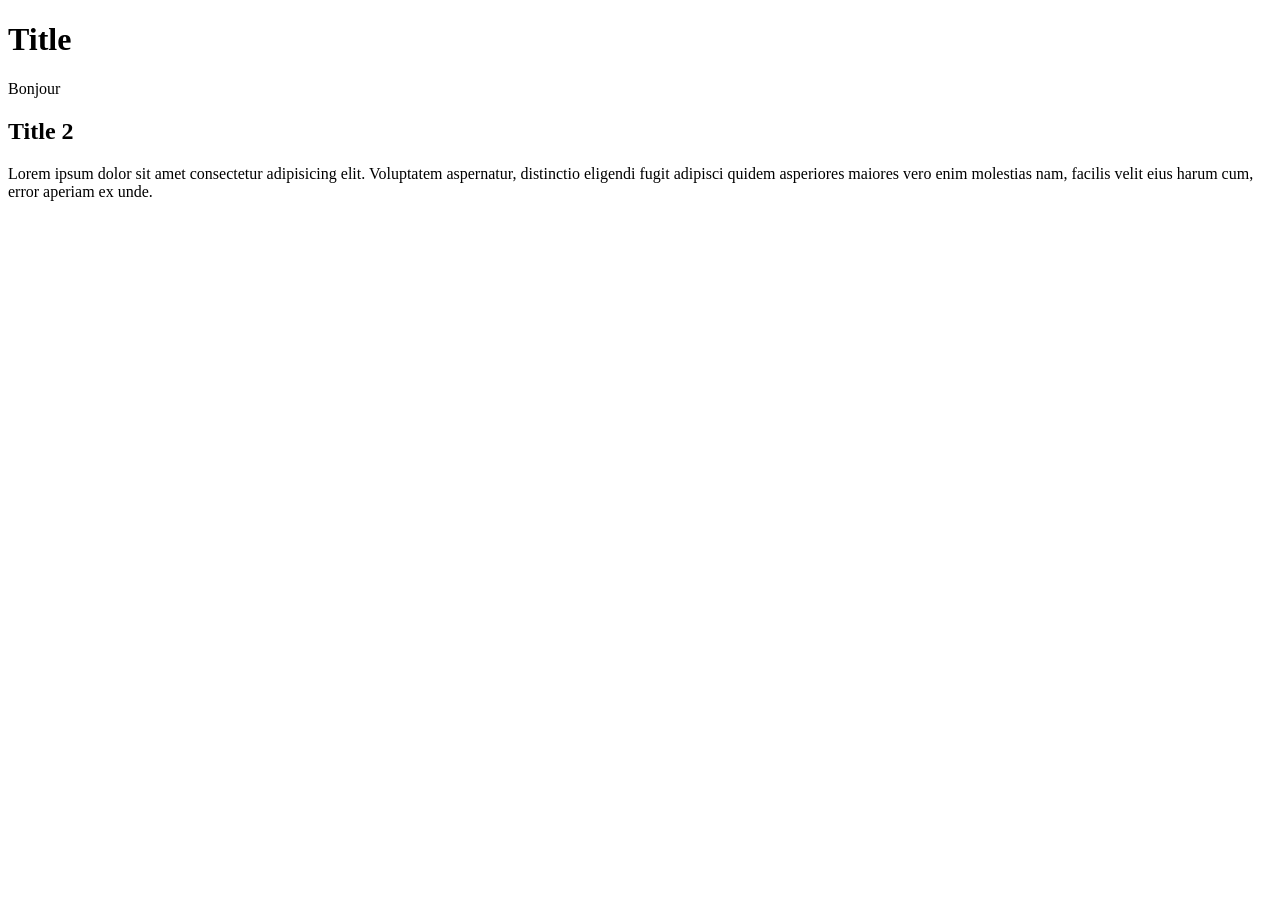
==== src/index.html @ 56975864 "mise a jour" ====
<!DOCTYPE html>
<html lang="en">
<head>
  <meta charset="UTF-8">
  <meta http-equiv="X-UA-Compatible" content="IE=edge">
  <meta name="viewport" content="width=device-width, initial-scale=1.0">
  <link rel="stylesheet" href="style.css">
  <title>Document</title>
</head>
<body>
  <h1>Title</h1>
  <p>Bonjour</p>
  <section>
    <h2>Title 2</h2>
    <p>Lorem ipsum dolor sit amet consectetur adipisicing elit. Voluptatem aspernatur, distinctio eligendi fugit adipisci quidem asperiores maiores vero enim molestias nam, facilis velit eius harum cum, error aperiam ex unde.</p>
  </section>
</body>
</html>
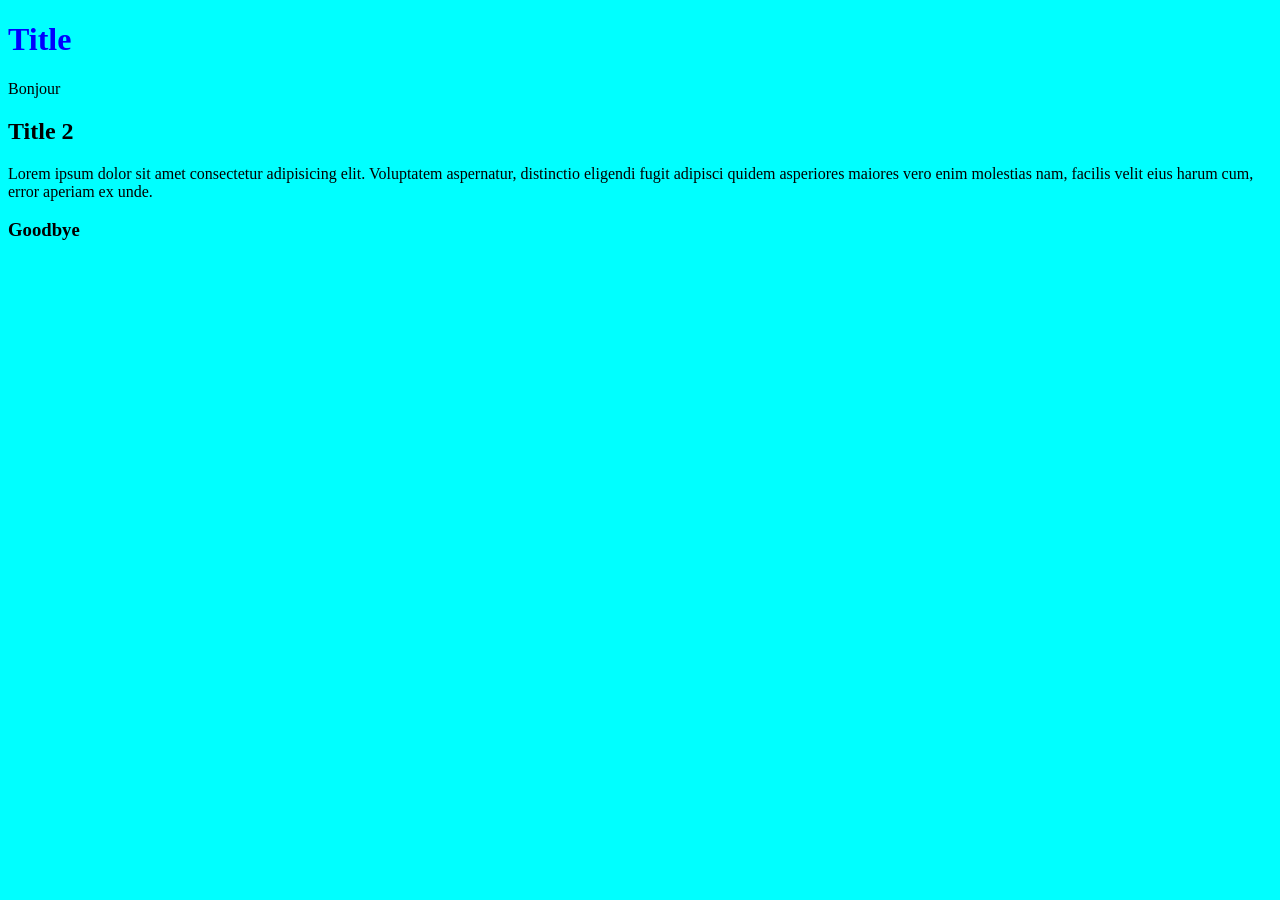
==== commit acf59543: "add footer" ====
--- a/src/index.html
+++ b/src/index.html
@@ -14,5 +14,8 @@
     <h2>Title 2</h2>
     <p>Lorem ipsum dolor sit amet consectetur adipisicing elit. Voluptatem aspernatur, distinctio eligendi fugit adipisci quidem asperiores maiores vero enim molestias nam, facilis velit eius harum cum, error aperiam ex unde.</p>
   </section>
+  <footer>
+    <h3>Goodbye</h3>
+  </footer>
 </body>
 </html>
--- a/src/style.css
+++ b/src/style.css
@@ -0,0 +1,6 @@
+body {
+  background-color: aqua;
+}
+h1 {
+  color: blue;
+}
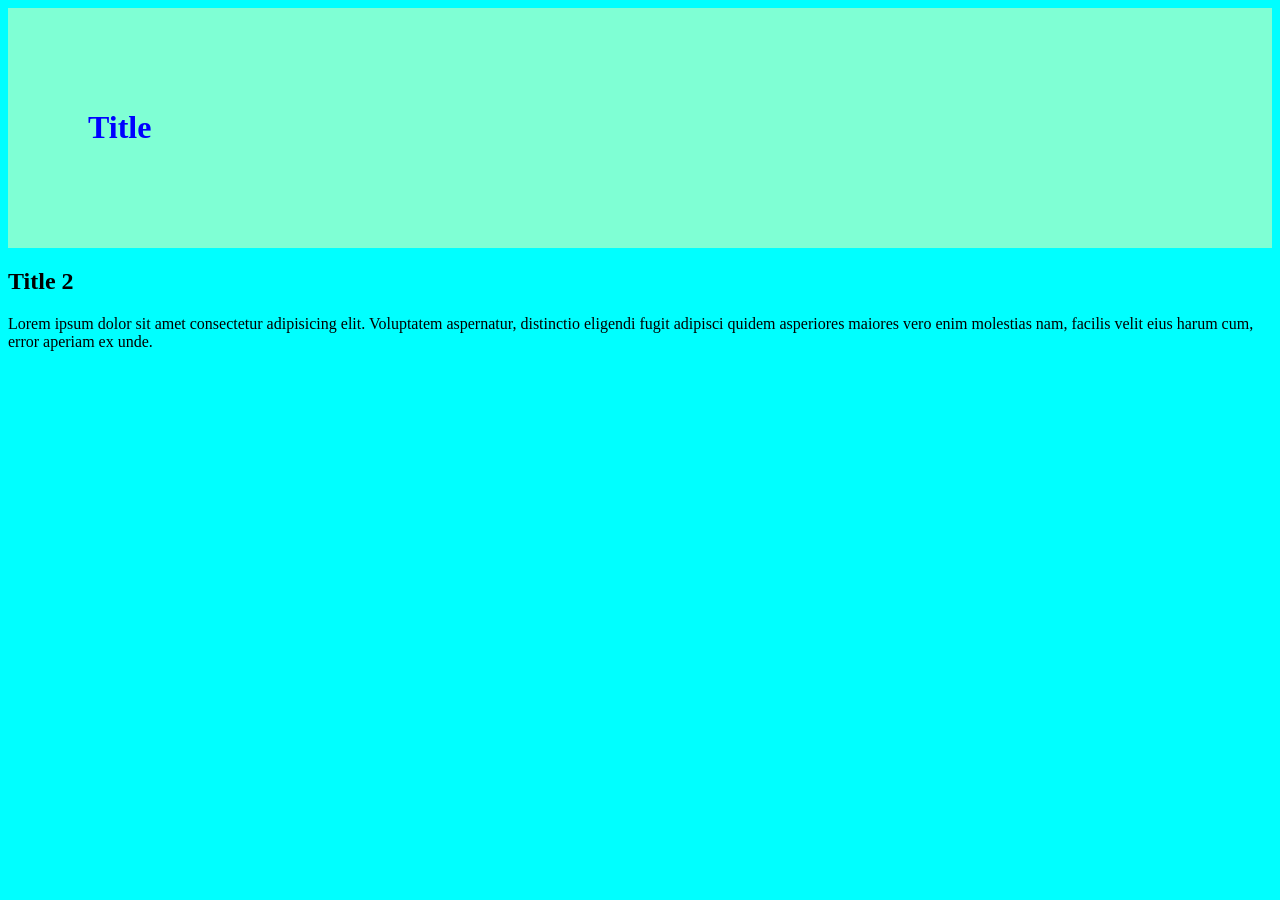
==== commit e051f847: "header mise a jour" ====
--- a/src/index.html
+++ b/src/index.html
@@ -8,14 +8,12 @@
   <title>Document</title>
 </head>
 <body>
+  <header>
   <h1>Title</h1>
-  <p>Bonjour</p>
+</header>
   <section>
     <h2>Title 2</h2>
     <p>Lorem ipsum dolor sit amet consectetur adipisicing elit. Voluptatem aspernatur, distinctio eligendi fugit adipisci quidem asperiores maiores vero enim molestias nam, facilis velit eius harum cum, error aperiam ex unde.</p>
   </section>
-  <footer>
-    <h3>Goodbye</h3>
-  </footer>
 </body>
 </html>
--- a/src/style.css
+++ b/src/style.css
@@ -3,4 +3,8 @@
 }
 h1 {
   color: blue;
+}
+header {
+  background-color: aquamarine;
+  padding: 5rem;
 }
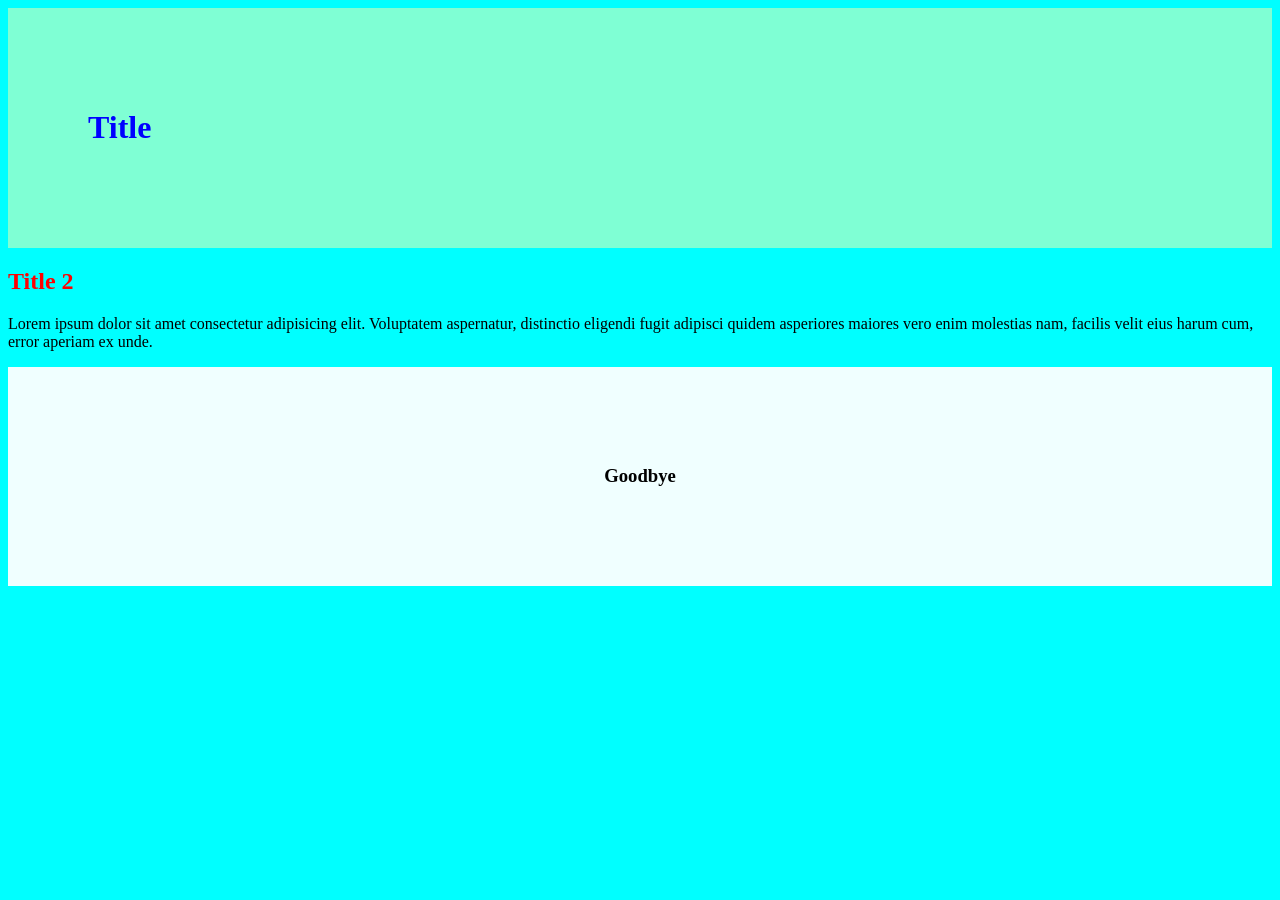
==== commit e63184ff: "Merge branch 'header' into dev" ====
--- a/src/index.html
+++ b/src/index.html
@@ -15,5 +15,8 @@
     <h2>Title 2</h2>
     <p>Lorem ipsum dolor sit amet consectetur adipisicing elit. Voluptatem aspernatur, distinctio eligendi fugit adipisci quidem asperiores maiores vero enim molestias nam, facilis velit eius harum cum, error aperiam ex unde.</p>
   </section>
+  <footer>
+    <h3>Goodbye</h3>
+  </footer>
 </body>
 </html>
--- a/src/style.css
+++ b/src/style.css
@@ -1,3 +1,11 @@
+h2 {
+  color: red;
+}
+footer {
+  background-color: azure;
+  padding: 5rem;
+  text-align: center;
+}
 body {
   background-color: aqua;
 }
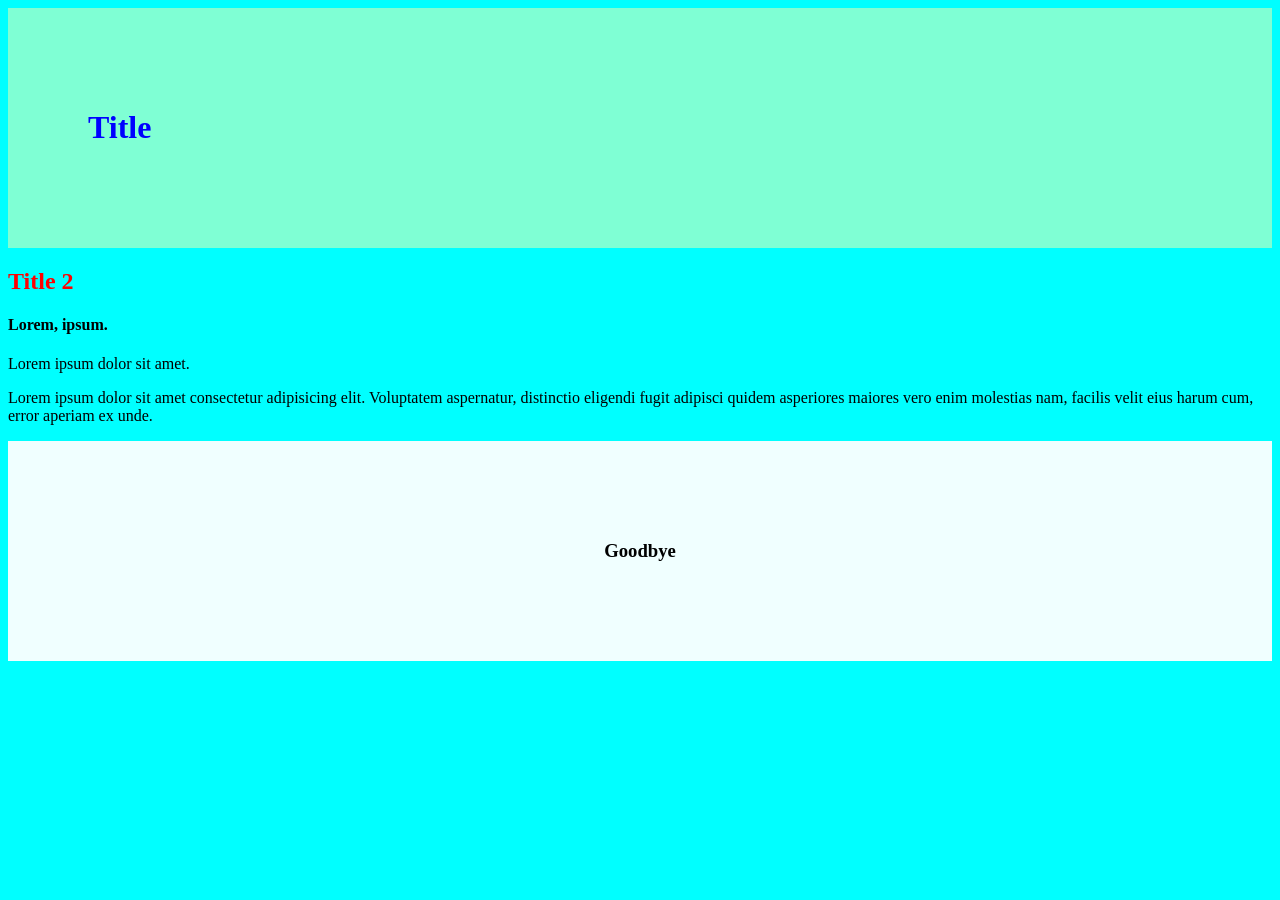
==== commit f62e6102: "add h4, p" ====
--- a/src/index.html
+++ b/src/index.html
@@ -13,6 +13,8 @@
 </header>
   <section>
     <h2>Title 2</h2>
+    <h4>Lorem, ipsum.</h4>
+    <p>Lorem ipsum dolor sit amet.</p>
     <p>Lorem ipsum dolor sit amet consectetur adipisicing elit. Voluptatem aspernatur, distinctio eligendi fugit adipisci quidem asperiores maiores vero enim molestias nam, facilis velit eius harum cum, error aperiam ex unde.</p>
   </section>
   <footer>
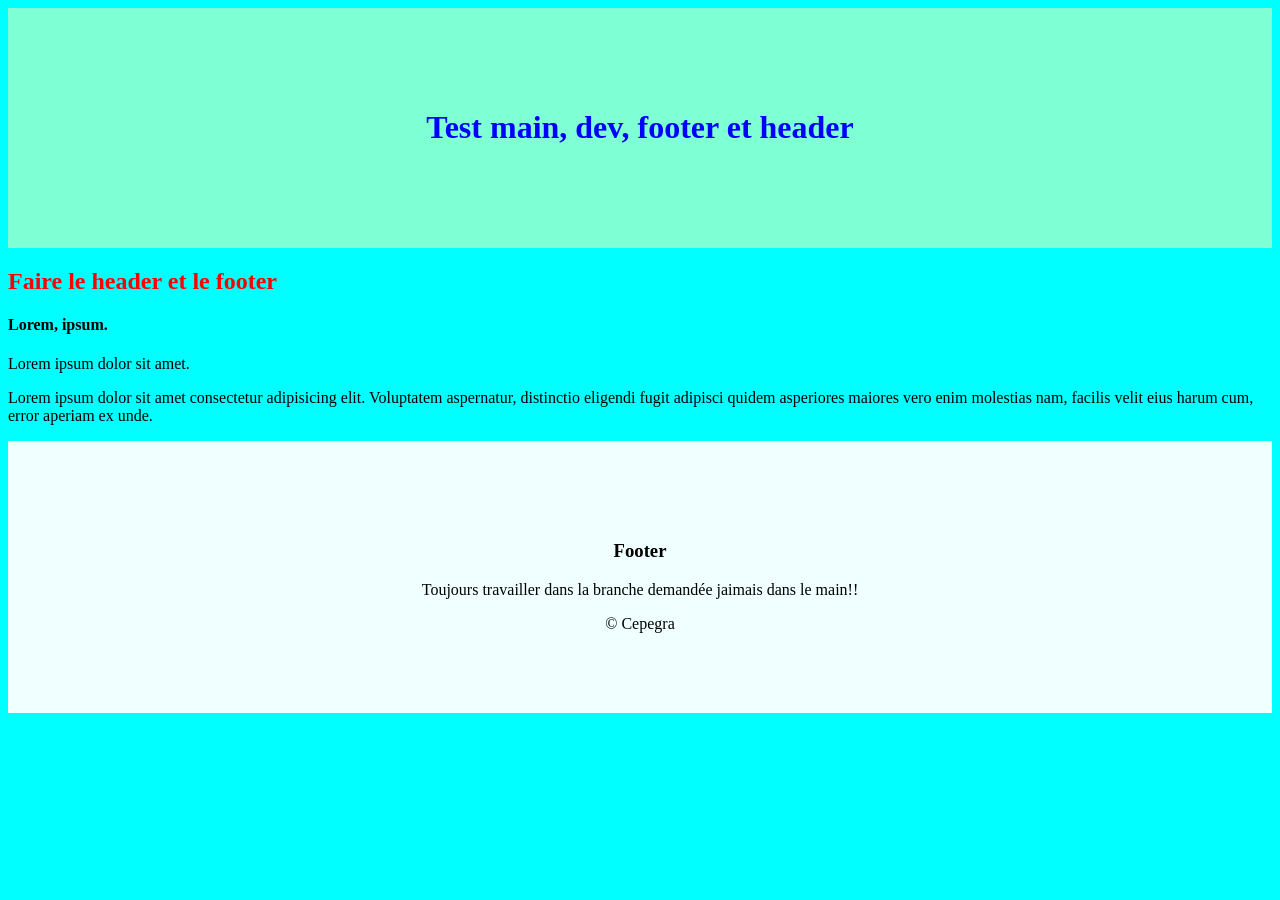
==== commit cc771ecb: "dev branch" ====
--- a/src/index.html
+++ b/src/index.html
@@ -1,24 +1,28 @@
 <!DOCTYPE html>
-<html lang="en">
-<head>
-  <meta charset="UTF-8">
-  <meta http-equiv="X-UA-Compatible" content="IE=edge">
-  <meta name="viewport" content="width=device-width, initial-scale=1.0">
-  <link rel="stylesheet" href="style.css">
-  <title>Document</title>
-</head>
-<body>
-  <header>
-  <h1>Title</h1>
-</header>
-  <section>
-    <h2>Title 2</h2>
-    <h4>Lorem, ipsum.</h4>
-    <p>Lorem ipsum dolor sit amet.</p>
-    <p>Lorem ipsum dolor sit amet consectetur adipisicing elit. Voluptatem aspernatur, distinctio eligendi fugit adipisci quidem asperiores maiores vero enim molestias nam, facilis velit eius harum cum, error aperiam ex unde.</p>
-  </section>
-  <footer>
-    <h3>Goodbye</h3>
-  </footer>
-</body>
+<html lang="fr">
+  <head>
+    <meta charset="UTF-8" />
+    <meta http-equiv="X-UA-Compatible" content="IE=edge" />
+    <meta name="viewport" content="width=device-width, initial-scale=1.0" />
+    <link rel="stylesheet" href="style.css" />
+    <title>Test github</title>
+  </head>
+  <body>
+    <header>
+      <h1>Test main, dev, footer et header</h1>
+    </header>
+    <main>
+      <section>
+        <h2>Faire le header et le footer</h2>
+        <h4>Lorem, ipsum.</h4>
+        <p>Lorem ipsum dolor sit amet.</p>
+        <p>Lorem ipsum dolor sit amet consectetur adipisicing elit. Voluptatem aspernatur, distinctio eligendi fugit adipisci quidem asperiores maiores vero enim molestias nam, facilis velit eius harum cum, error aperiam ex unde.</p>
+      </section>
+    </main>
+    <footer>
+      <h3>Footer</h3>
+      <p>Toujours travailler dans la branche demandée jaimais dans le main!!</p>
+      &copy; Cepegra
+    </footer>
+  </body>
 </html>
--- a/src/style.css
+++ b/src/style.css
@@ -15,4 +15,5 @@
 header {
   background-color: aquamarine;
   padding: 5rem;
+  text-align: center;
 }
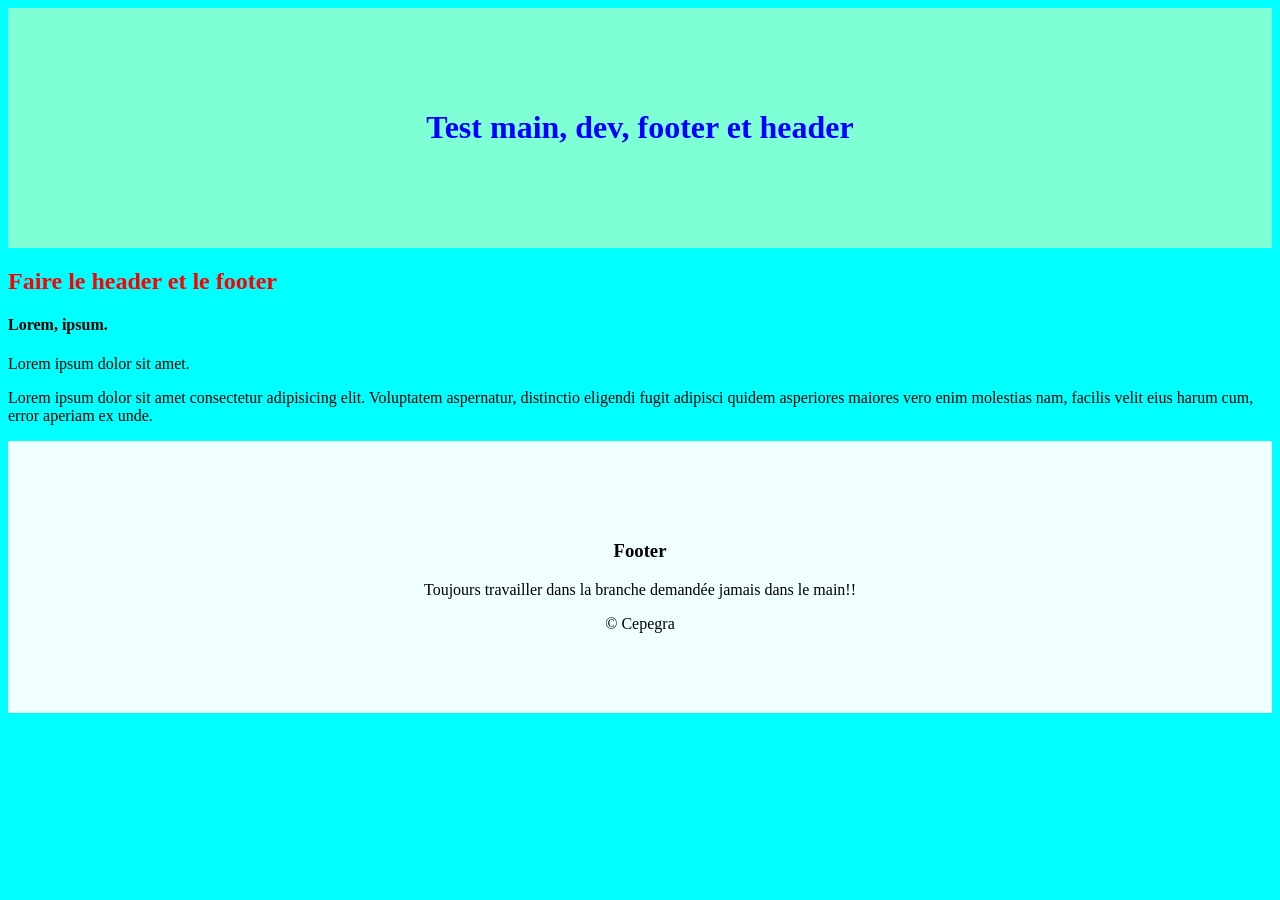
==== commit b73c465c: "mise a jour" ====
--- a/src/index.html
+++ b/src/index.html
@@ -21,7 +21,7 @@
     </main>
     <footer>
       <h3>Footer</h3>
-      <p>Toujours travailler dans la branche demandée jaimais dans le main!!</p>
+      <p>Toujours travailler dans la branche demandée jamais dans le main!!</p>
       &copy; Cepegra
     </footer>
   </body>
